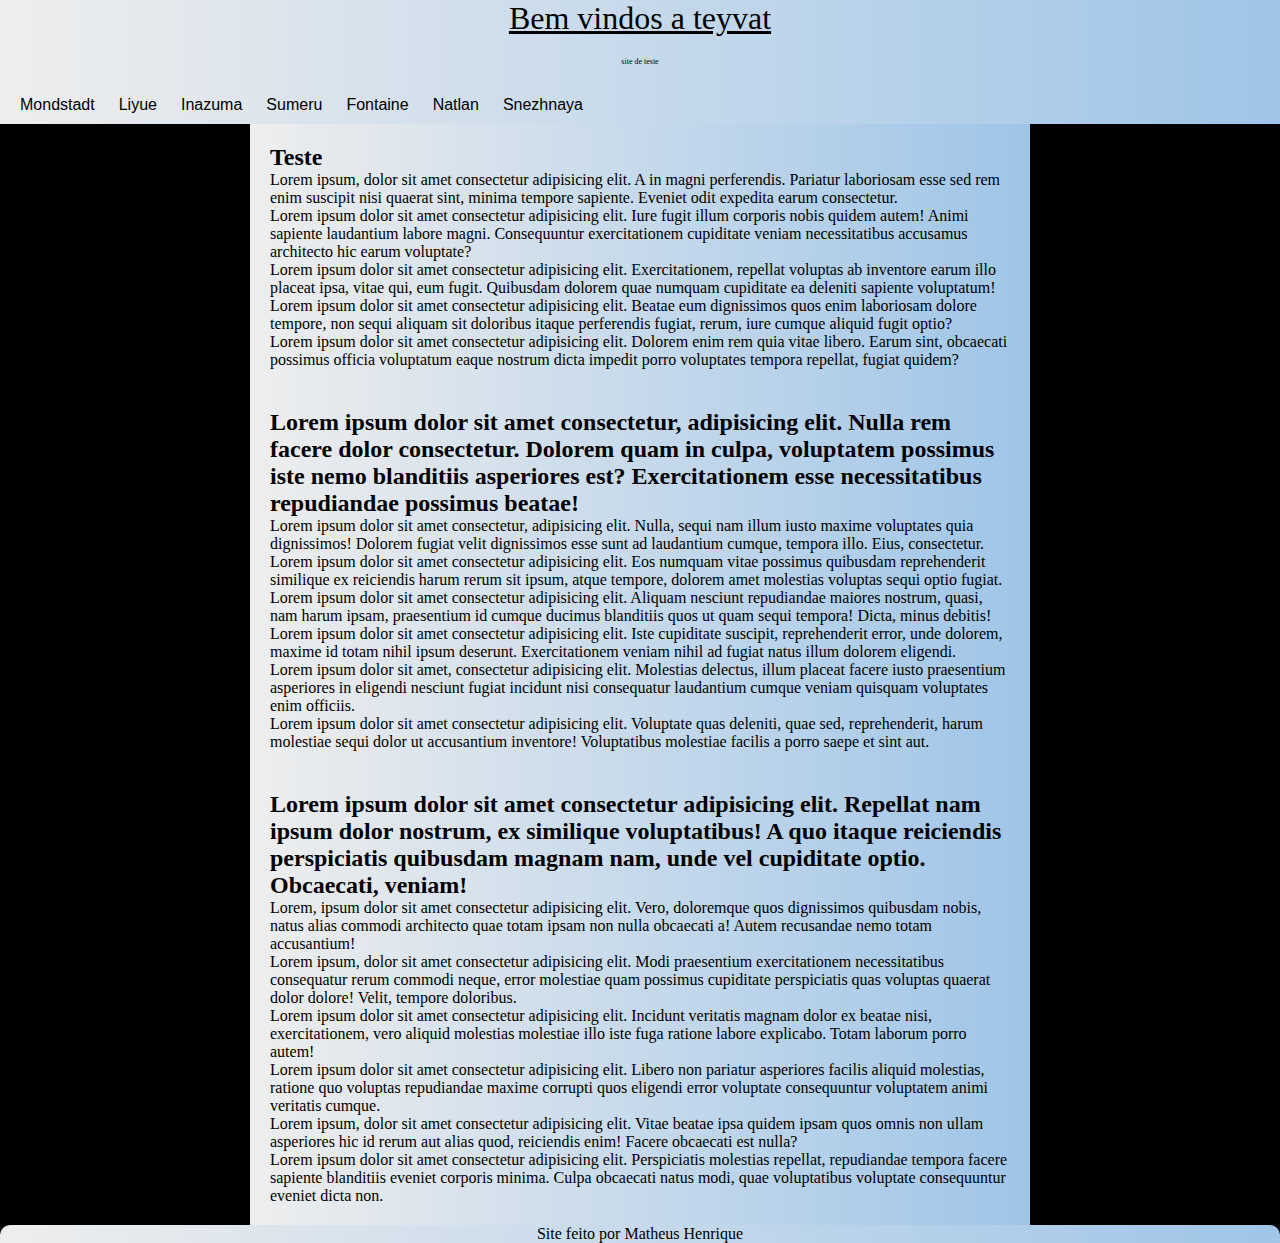
==== index.html @ c2b71a05 "novo site" ====
<!DOCTYPE html>
<html lang="pt-br">
<head>
    <meta charset="UTF-8">
    <meta http-equiv="X-UA-Compatible" content="IE=edge">
    <meta name="viewport" content="width=device-width, initial-scale=1.0">
    <title>Bem vindos a teyvat</title>
    <link rel="stylesheet" href="style.css">
</head>
<body>
    <header>
        <h1>Bem vindos a teyvat</h1>
        <p>site de teste</p>
    </header>
    <nav>
        <a class="mond"href=mondstadt.html>Mondstadt</a>
        <a  class="liy"href=liyue.html>Liyue</a>
        <a  class="inza"href="">Inazuma</a>
        <a  class="sum"href="@">Sumeru</a>
        <a  class="font"href="@">Fontaine</a>
        <a  class="nat"href="@">Natlan</a>
        <a  class="snez"href="@">Snezhnaya</a>
    </nav>
    <main>
        <h2>Teste</h2>
        <p>Lorem ipsum, dolor sit amet consectetur adipisicing elit. A in magni perferendis. Pariatur laboriosam esse sed rem enim suscipit nisi quaerat sint, minima tempore sapiente. Eveniet odit expedita earum consectetur.</p>
        <p>Lorem ipsum dolor sit amet consectetur adipisicing elit. Iure fugit illum corporis nobis quidem autem! Animi sapiente laudantium labore magni. Consequuntur exercitationem cupiditate veniam necessitatibus accusamus architecto hic earum voluptate?</p>
        <p>Lorem ipsum dolor sit amet consectetur adipisicing elit. Exercitationem, repellat voluptas ab inventore earum illo placeat ipsa, vitae qui, eum fugit. Quibusdam dolorem quae numquam cupiditate ea deleniti sapiente voluptatum!</p>
        <p>Lorem ipsum dolor sit amet consectetur adipisicing elit. Beatae eum dignissimos quos enim laboriosam dolore tempore, non sequi aliquam sit doloribus itaque perferendis fugiat, rerum, iure cumque aliquid fugit optio?</p>
        <p>Lorem ipsum dolor sit amet consectetur adipisicing elit. Dolorem enim rem quia vitae libero. Earum sint, obcaecati possimus officia voluptatum eaque nostrum dicta impedit porro voluptates tempora repellat, fugiat quidem?</p>
    </main>
    <article>
        <h2>Lorem ipsum dolor sit amet consectetur, adipisicing elit. Nulla rem facere dolor consectetur. Dolorem quam in culpa, voluptatem possimus iste nemo blanditiis asperiores est? Exercitationem esse necessitatibus repudiandae possimus beatae!</h2>
        <p>Lorem ipsum dolor sit amet consectetur, adipisicing elit. Nulla, sequi nam illum iusto maxime voluptates quia dignissimos! Dolorem fugiat velit dignissimos esse sunt ad laudantium cumque, tempora illo. Eius, consectetur.</p>
        <p>Lorem ipsum dolor sit amet consectetur adipisicing elit. Eos numquam vitae possimus quibusdam reprehenderit similique ex reiciendis harum rerum sit ipsum, atque tempore, dolorem amet molestias voluptas sequi optio fugiat.</p>
        <p>Lorem ipsum dolor sit amet consectetur adipisicing elit. Aliquam nesciunt repudiandae maiores nostrum, quasi, nam harum ipsam, praesentium id cumque ducimus blanditiis quos ut quam sequi tempora! Dicta, minus debitis!</p>
        <p>Lorem ipsum dolor sit amet consectetur adipisicing elit. Iste cupiditate suscipit, reprehenderit error, unde dolorem, maxime id totam nihil ipsum deserunt. Exercitationem veniam nihil ad fugiat natus illum dolorem eligendi.</p>
        <p>Lorem ipsum dolor sit amet, consectetur adipisicing elit. Molestias delectus, illum placeat facere iusto praesentium asperiores in eligendi nesciunt fugiat incidunt nisi consequatur laudantium cumque veniam quisquam voluptates enim officiis.</p>
        <p>Lorem ipsum dolor sit amet consectetur adipisicing elit. Voluptate quas deleniti, quae sed, reprehenderit, harum molestiae sequi dolor ut accusantium inventore! Voluptatibus molestiae facilis a porro saepe et sint aut.</p>
    </article>
    <aside>
        <h2>Lorem ipsum dolor sit amet consectetur adipisicing elit. Repellat nam ipsum dolor nostrum, ex similique voluptatibus! A quo itaque reiciendis perspiciatis quibusdam magnam nam, unde vel cupiditate optio. Obcaecati, veniam!</h2>
        <p>Lorem, ipsum dolor sit amet consectetur adipisicing elit. Vero, doloremque quos dignissimos quibusdam nobis, natus alias commodi architecto quae totam ipsam non nulla obcaecati a! Autem recusandae nemo totam accusantium!</p>
        <p>Lorem ipsum, dolor sit amet consectetur adipisicing elit. Modi praesentium exercitationem necessitatibus consequatur rerum commodi neque, error molestiae quam possimus cupiditate perspiciatis quas voluptas quaerat dolor dolore! Velit, tempore doloribus.</p>
        <p>Lorem ipsum dolor sit amet consectetur adipisicing elit. Incidunt veritatis magnam dolor ex beatae nisi, exercitationem, vero aliquid molestias molestiae illo iste fuga ratione labore explicabo. Totam laborum porro autem!</p>
        <p>Lorem ipsum dolor sit amet consectetur adipisicing elit. Libero non pariatur asperiores facilis aliquid molestias, ratione quo voluptas repudiandae maxime corrupti quos eligendi error voluptate consequuntur voluptatem animi veritatis cumque.</p>
        <p>Lorem ipsum, dolor sit amet consectetur adipisicing elit. Vitae beatae ipsa quidem ipsam quos omnis non ullam asperiores hic id rerum aut alias quod, reiciendis enim! Facere obcaecati est nulla?</p>
        <p>Lorem ipsum dolor sit amet consectetur adipisicing elit. Perspiciatis molestias repellat, repudiandae tempora facere sapiente blanditiis eveniet corporis minima. Culpa obcaecati natus modi, quae voluptatibus voluptate consequuntur eveniet dicta non.</p>
    </aside>
    <Footer>
        <p>Site feito por Matheus Henrique</p>
    </Footer>
</body>
</html>
---- style.css ----
*{
    padding:0px;
    margin:0px;
}
body{
    background-color: black;
}
header{
    text-align: center;
    background-image: linear-gradient(to right,#eeeeee,#9fc5e8);
}
header > h1{
    text-decoration: underline;
    color: black;
    font-family: 'Times New Roman', Times, serif;
    font-weight: 200;
}
header > p{
    font-size:8px;
    padding:20px;
}
nav {
    background-image: linear-gradient(to right,	#eeeeee,#9fc5e8);
    color: black;
    padding:10px;
    box-shadow: 1px 1px 0px 0px black;
}
nav > a{
    color:black;
    padding:10px;
    font-family: 'Franklin Gothic Medium', 'Arial Narrow', Arial,sans-serif;
    text-decoration: none;
    transition-duration:1s;
}
nav > .mond:hover{
    color:black;
    background-color:aqua;
}
nav > .liy:hover{
    color: black;
    background-color: goldenrod;
}
nav > .inza:hover{
    color: black;
    background-color: purple;
}
nav > .sum:hover{
    color: black;
    background-color: green;
}
nav > .font:hover{
    color: black;
    background-color: blue;
}
nav > .nat:hover{
    color: black;
    background-color: red;
}
nav > .snez:hover{
    color: black;
    background-color: lightblue;
}
main{
    border-radius:0px ;
    padding:20px;  
    margin:0px 250px; 
    background-image: linear-gradient(to right,#eeeeee,#9fc5e8);

}
article{
    border-radius: 0px;
    padding:20px;
    margin:0px 250px;
    background-image: linear-gradient(to right,#eeeeee,#9fc5e8);
}
aside{
    border-radius:0px;
    padding:20px;
    margin: 0px 250px;
    background-image: linear-gradient(to right,#eeeeee,#9fc5e8);
}
footer{
    text-align: center;
    background-image: linear-gradient(to right,#eeeeee,#9fc5e8);
    border-radius:10px 10px 0px 0px;
}
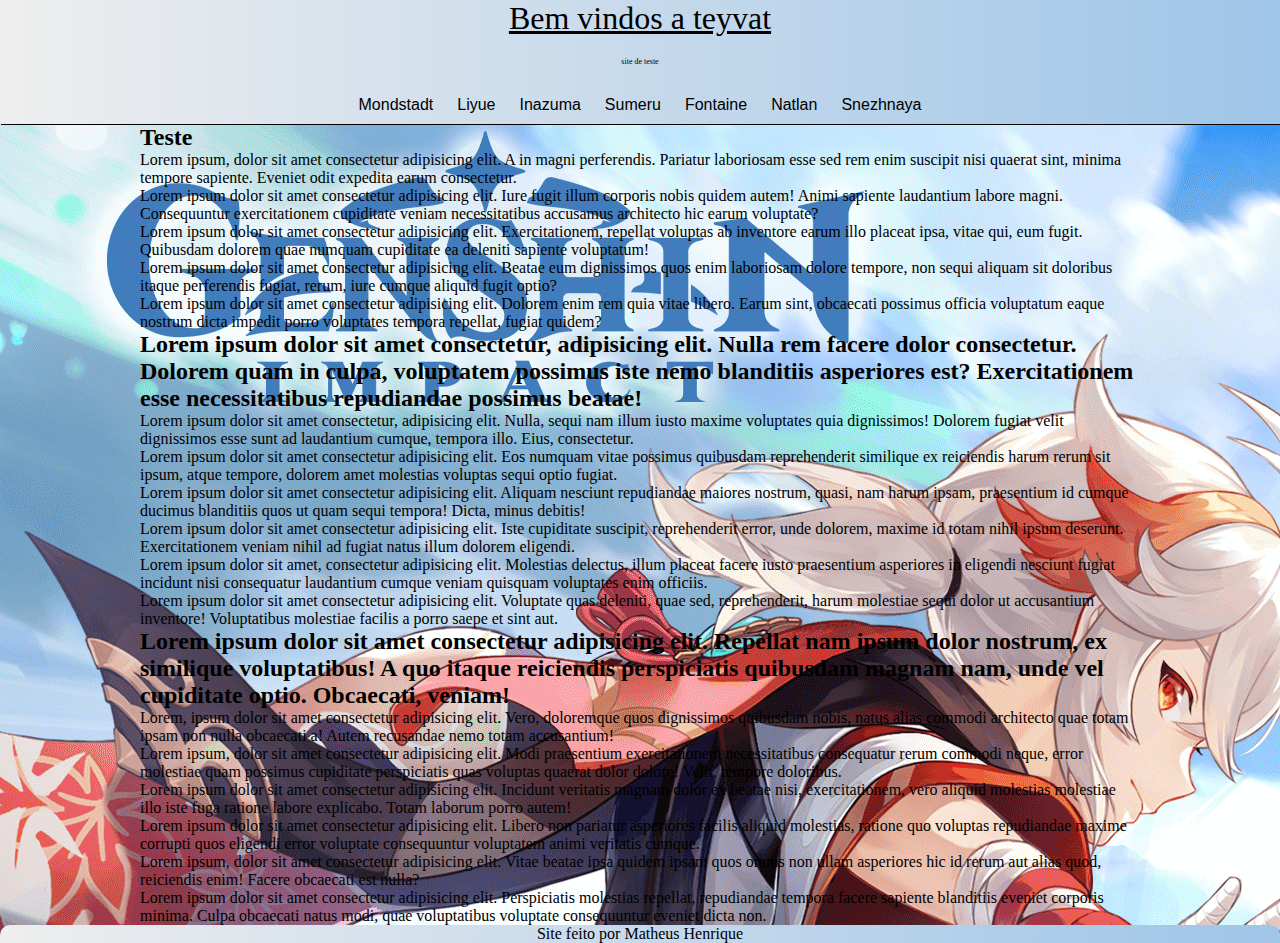
==== commit a530dedc: "att reponsividade" ====
--- a/index.html
+++ b/index.html
@@ -11,7 +11,6 @@
     <header>
         <h1>Bem vindos a teyvat</h1>
         <p>site de teste</p>
-    </header>
     <nav>
         <a class="mond"href=mondstadt.html>Mondstadt</a>
         <a  class="liy"href=liyue.html>Liyue</a>
@@ -21,6 +20,7 @@
         <a  class="nat"href="@">Natlan</a>
         <a  class="snez"href="@">Snezhnaya</a>
     </nav>
+</header>
     <main>
         <h2>Teste</h2>
         <p>Lorem ipsum, dolor sit amet consectetur adipisicing elit. A in magni perferendis. Pariatur laboriosam esse sed rem enim suscipit nisi quaerat sint, minima tempore sapiente. Eveniet odit expedita earum consectetur.</p>
@@ -28,8 +28,6 @@
         <p>Lorem ipsum dolor sit amet consectetur adipisicing elit. Exercitationem, repellat voluptas ab inventore earum illo placeat ipsa, vitae qui, eum fugit. Quibusdam dolorem quae numquam cupiditate ea deleniti sapiente voluptatum!</p>
         <p>Lorem ipsum dolor sit amet consectetur adipisicing elit. Beatae eum dignissimos quos enim laboriosam dolore tempore, non sequi aliquam sit doloribus itaque perferendis fugiat, rerum, iure cumque aliquid fugit optio?</p>
         <p>Lorem ipsum dolor sit amet consectetur adipisicing elit. Dolorem enim rem quia vitae libero. Earum sint, obcaecati possimus officia voluptatum eaque nostrum dicta impedit porro voluptates tempora repellat, fugiat quidem?</p>
-    </main>
-    <article>
         <h2>Lorem ipsum dolor sit amet consectetur, adipisicing elit. Nulla rem facere dolor consectetur. Dolorem quam in culpa, voluptatem possimus iste nemo blanditiis asperiores est? Exercitationem esse necessitatibus repudiandae possimus beatae!</h2>
         <p>Lorem ipsum dolor sit amet consectetur, adipisicing elit. Nulla, sequi nam illum iusto maxime voluptates quia dignissimos! Dolorem fugiat velit dignissimos esse sunt ad laudantium cumque, tempora illo. Eius, consectetur.</p>
         <p>Lorem ipsum dolor sit amet consectetur adipisicing elit. Eos numquam vitae possimus quibusdam reprehenderit similique ex reiciendis harum rerum sit ipsum, atque tempore, dolorem amet molestias voluptas sequi optio fugiat.</p>
@@ -37,8 +35,6 @@
         <p>Lorem ipsum dolor sit amet consectetur adipisicing elit. Iste cupiditate suscipit, reprehenderit error, unde dolorem, maxime id totam nihil ipsum deserunt. Exercitationem veniam nihil ad fugiat natus illum dolorem eligendi.</p>
         <p>Lorem ipsum dolor sit amet, consectetur adipisicing elit. Molestias delectus, illum placeat facere iusto praesentium asperiores in eligendi nesciunt fugiat incidunt nisi consequatur laudantium cumque veniam quisquam voluptates enim officiis.</p>
         <p>Lorem ipsum dolor sit amet consectetur adipisicing elit. Voluptate quas deleniti, quae sed, reprehenderit, harum molestiae sequi dolor ut accusantium inventore! Voluptatibus molestiae facilis a porro saepe et sint aut.</p>
-    </article>
-    <aside>
         <h2>Lorem ipsum dolor sit amet consectetur adipisicing elit. Repellat nam ipsum dolor nostrum, ex similique voluptatibus! A quo itaque reiciendis perspiciatis quibusdam magnam nam, unde vel cupiditate optio. Obcaecati, veniam!</h2>
         <p>Lorem, ipsum dolor sit amet consectetur adipisicing elit. Vero, doloremque quos dignissimos quibusdam nobis, natus alias commodi architecto quae totam ipsam non nulla obcaecati a! Autem recusandae nemo totam accusantium!</p>
         <p>Lorem ipsum, dolor sit amet consectetur adipisicing elit. Modi praesentium exercitationem necessitatibus consequatur rerum commodi neque, error molestiae quam possimus cupiditate perspiciatis quas voluptas quaerat dolor dolore! Velit, tempore doloribus.</p>
@@ -46,7 +42,7 @@
         <p>Lorem ipsum dolor sit amet consectetur adipisicing elit. Libero non pariatur asperiores facilis aliquid molestias, ratione quo voluptas repudiandae maxime corrupti quos eligendi error voluptate consequuntur voluptatem animi veritatis cumque.</p>
         <p>Lorem ipsum, dolor sit amet consectetur adipisicing elit. Vitae beatae ipsa quidem ipsam quos omnis non ullam asperiores hic id rerum aut alias quod, reiciendis enim! Facere obcaecati est nulla?</p>
         <p>Lorem ipsum dolor sit amet consectetur adipisicing elit. Perspiciatis molestias repellat, repudiandae tempora facere sapiente blanditiis eveniet corporis minima. Culpa obcaecati natus modi, quae voluptatibus voluptate consequuntur eveniet dicta non.</p>
-    </aside>
+    </main>
     <Footer>
         <p>Site feito por Matheus Henrique</p>
     </Footer>
--- a/style.css
+++ b/style.css
@@ -3,11 +3,15 @@
     margin:0px;
 }
 body{
-    background-color: black;
+    background-image: url(Imagens/Genshin\ Verão.png);
+    min-width: 370px;
+    min-height: 677px;
 }
 header{
+    min-width: 375px;
     text-align: center;
     background-image: linear-gradient(to right,#eeeeee,#9fc5e8);
+    margin: auto;
 }
 header > h1{
     text-decoration: underline;
@@ -23,6 +27,7 @@
     background-image: linear-gradient(to right,	#eeeeee,#9fc5e8);
     color: black;
     padding:10px;
+    margin: auto;
     box-shadow: 1px 1px 0px 0px black;
 }
 nav > a{
@@ -35,49 +40,46 @@
 nav > .mond:hover{
     color:black;
     background-color:aqua;
+    border-radius:10px 10px;
 }
 nav > .liy:hover{
     color: black;
     background-color: goldenrod;
+    border-radius:10px 10px;
 }
 nav > .inza:hover{
     color: black;
     background-color: purple;
+    border-radius:10px 10px;
 }
 nav > .sum:hover{
     color: black;
     background-color: green;
+    border-radius:10px 10px;
 }
 nav > .font:hover{
     color: black;
     background-color: blue;
+    border-radius:10px 10px;
 }
 nav > .nat:hover{
     color: black;
     background-color: red;
+    border-radius:10px 10px;
 }
 nav > .snez:hover{
     color: black;
     background-color: lightblue;
+    border-radius:10px 10px;
 }
 main{
-    border-radius:0px ;
-    padding:20px;  
-    margin:0px 250px; 
-    background-image: linear-gradient(to right,#eeeeee,#9fc5e8);
+    min-width: 370px;
+    max-width:1000px;
+    min-height: 677px;
+    border-radius:0px; 
+    margin:auto;
+    background-color: transparent;
 
-}
-article{
-    border-radius: 0px;
-    padding:20px;
-    margin:0px 250px;
-    background-image: linear-gradient(to right,#eeeeee,#9fc5e8);
-}
-aside{
-    border-radius:0px;
-    padding:20px;
-    margin: 0px 250px;
-    background-image: linear-gradient(to right,#eeeeee,#9fc5e8);
 }
 footer{
     text-align: center;
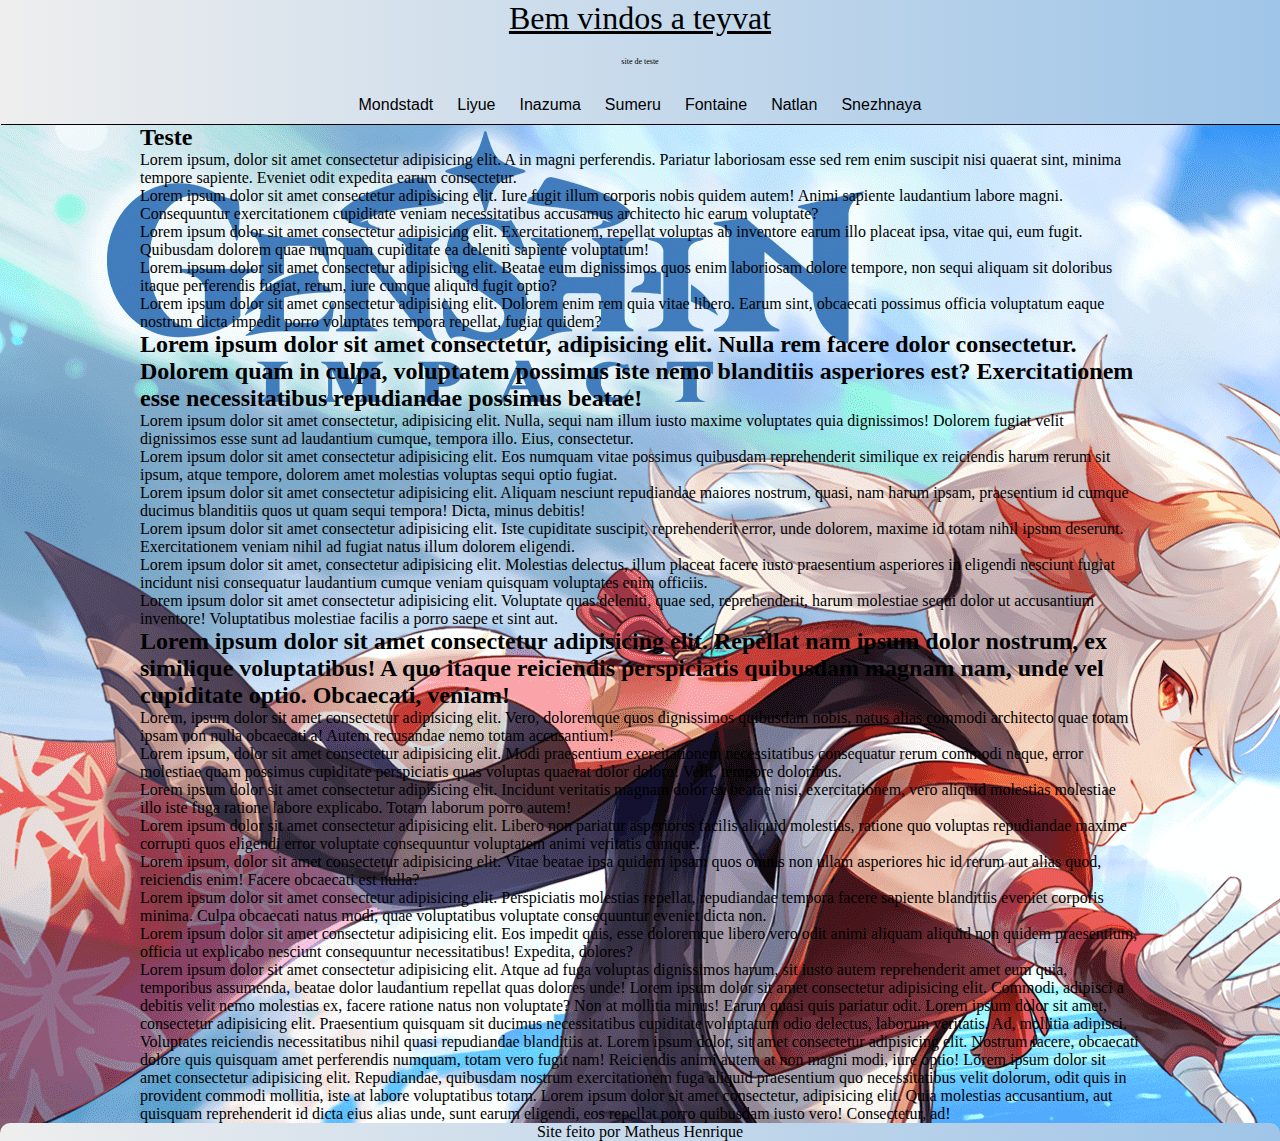
==== commit 47e2aad5: "Update index.html" ====
--- a/index.html
+++ b/index.html
@@ -42,6 +42,8 @@
         <p>Lorem ipsum dolor sit amet consectetur adipisicing elit. Libero non pariatur asperiores facilis aliquid molestias, ratione quo voluptas repudiandae maxime corrupti quos eligendi error voluptate consequuntur voluptatem animi veritatis cumque.</p>
         <p>Lorem ipsum, dolor sit amet consectetur adipisicing elit. Vitae beatae ipsa quidem ipsam quos omnis non ullam asperiores hic id rerum aut alias quod, reiciendis enim! Facere obcaecati est nulla?</p>
         <p>Lorem ipsum dolor sit amet consectetur adipisicing elit. Perspiciatis molestias repellat, repudiandae tempora facere sapiente blanditiis eveniet corporis minima. Culpa obcaecati natus modi, quae voluptatibus voluptate consequuntur eveniet dicta non.</p>
+        <p>Lorem ipsum dolor sit amet consectetur adipisicing elit. Eos impedit quis, esse doloremque libero vero odit animi aliquam aliquid non quidem praesentium, officia ut explicabo nesciunt consequuntur necessitatibus! Expedita, dolores?</p>
+        <p>Lorem ipsum dolor sit amet consectetur adipisicing elit. Atque ad fuga voluptas dignissimos harum, sit iusto autem reprehenderit amet eum quia, temporibus assumenda, beatae dolor laudantium repellat quas dolores unde! Lorem ipsum dolor sit amet consectetur adipisicing elit. Commodi, adipisci a debitis velit nemo molestias ex, facere ratione natus non voluptate? Non at mollitia minus! Earum quasi quis pariatur odit. Lorem ipsum dolor sit amet, consectetur adipisicing elit. Praesentium quisquam sit ducimus necessitatibus cupiditate voluptatum odio delectus, laborum veritatis. Ad, mollitia adipisci. Voluptates reiciendis necessitatibus nihil quasi repudiandae blanditiis at. Lorem ipsum dolor, sit amet consectetur adipisicing elit. Nostrum facere, obcaecati dolore quis quisquam amet perferendis numquam, totam vero fugit nam! Reiciendis animi autem at non magni modi, iure optio! Lorem ipsum dolor sit amet consectetur adipisicing elit. Repudiandae, quibusdam nostrum exercitationem fuga aliquid praesentium quo necessitatibus velit dolorum, odit quis in provident commodi mollitia, iste at labore voluptatibus totam. Lorem ipsum dolor sit amet consectetur, adipisicing elit. Quia molestias accusantium, aut quisquam reprehenderit id dicta eius alias unde, sunt earum eligendi, eos repellat porro quibusdam iusto vero! Consectetur, ad!</p>
     </main>
     <Footer>
         <p>Site feito por Matheus Henrique</p>
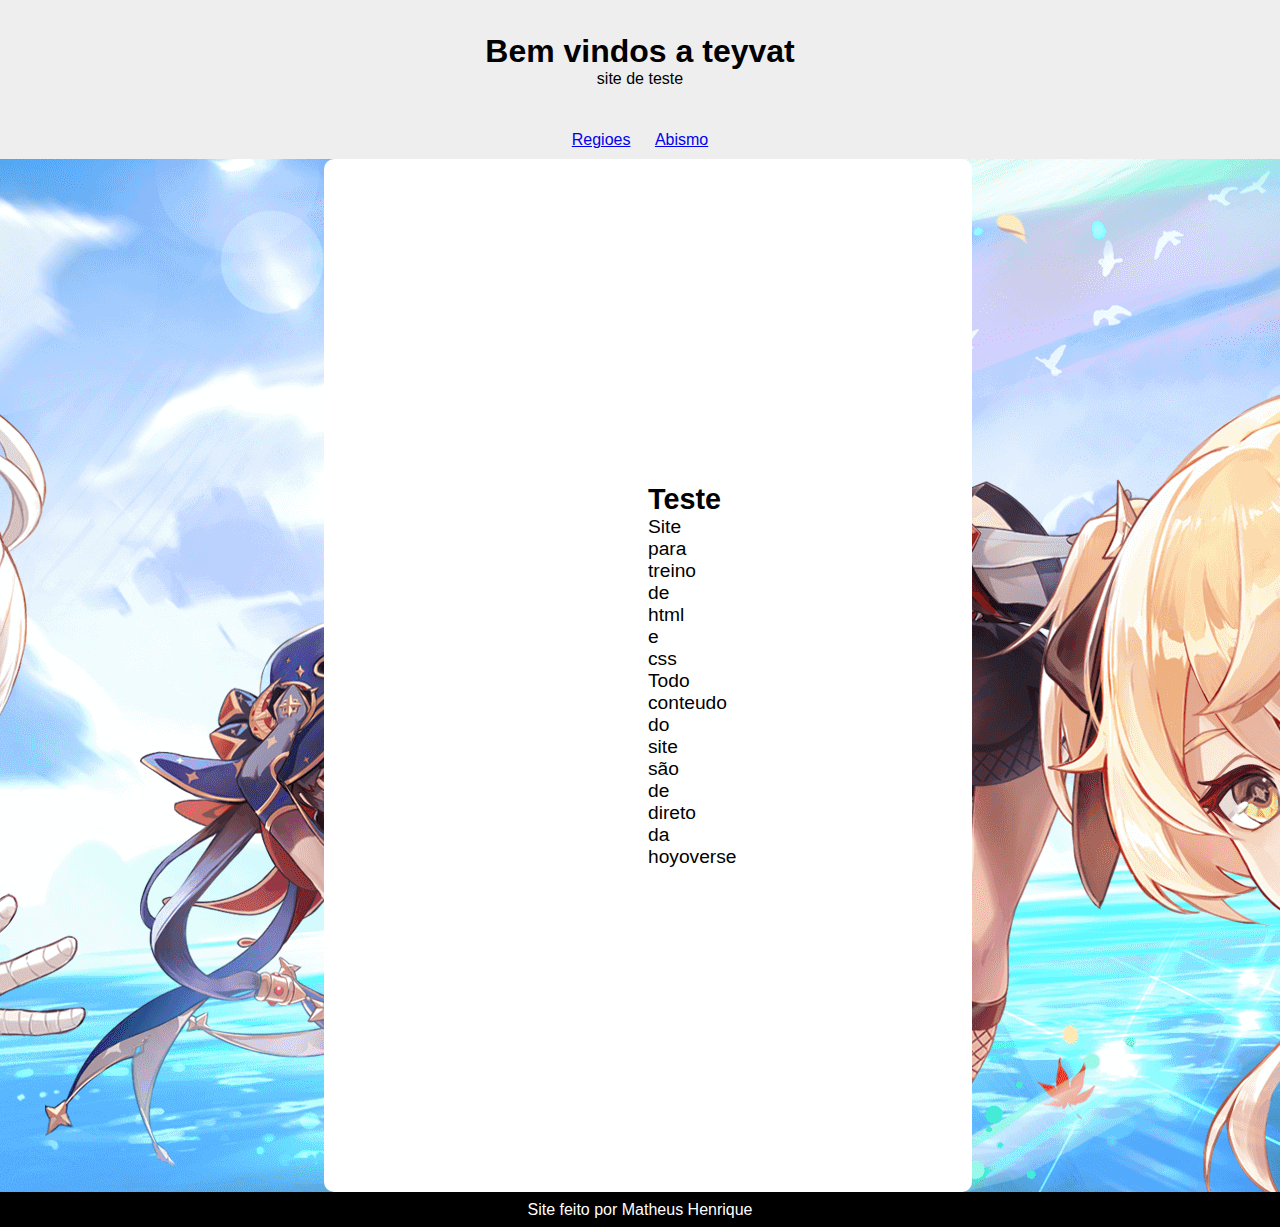
==== commit bcb626db: "site remodelado" ====
--- a/index.html
+++ b/index.html
@@ -11,39 +11,15 @@
     <header>
         <h1>Bem vindos a teyvat</h1>
         <p>site de teste</p>
+    </header>
     <nav>
-        <a class="mond"href=mondstadt.html>Mondstadt</a>
-        <a  class="liy"href=liyue.html>Liyue</a>
-        <a  class="inza"href="">Inazuma</a>
-        <a  class="sum"href="@">Sumeru</a>
-        <a  class="font"href="@">Fontaine</a>
-        <a  class="nat"href="@">Natlan</a>
-        <a  class="snez"href="@">Snezhnaya</a>
+      <a href="Pagina2/Regioes.html">Regioes</a>
+      <a href="Pagina2/abismo.html">Abismo</a>
     </nav>
-</header>
     <main>
         <h2>Teste</h2>
-        <p>Lorem ipsum, dolor sit amet consectetur adipisicing elit. A in magni perferendis. Pariatur laboriosam esse sed rem enim suscipit nisi quaerat sint, minima tempore sapiente. Eveniet odit expedita earum consectetur.</p>
-        <p>Lorem ipsum dolor sit amet consectetur adipisicing elit. Iure fugit illum corporis nobis quidem autem! Animi sapiente laudantium labore magni. Consequuntur exercitationem cupiditate veniam necessitatibus accusamus architecto hic earum voluptate?</p>
-        <p>Lorem ipsum dolor sit amet consectetur adipisicing elit. Exercitationem, repellat voluptas ab inventore earum illo placeat ipsa, vitae qui, eum fugit. Quibusdam dolorem quae numquam cupiditate ea deleniti sapiente voluptatum!</p>
-        <p>Lorem ipsum dolor sit amet consectetur adipisicing elit. Beatae eum dignissimos quos enim laboriosam dolore tempore, non sequi aliquam sit doloribus itaque perferendis fugiat, rerum, iure cumque aliquid fugit optio?</p>
-        <p>Lorem ipsum dolor sit amet consectetur adipisicing elit. Dolorem enim rem quia vitae libero. Earum sint, obcaecati possimus officia voluptatum eaque nostrum dicta impedit porro voluptates tempora repellat, fugiat quidem?</p>
-        <h2>Lorem ipsum dolor sit amet consectetur, adipisicing elit. Nulla rem facere dolor consectetur. Dolorem quam in culpa, voluptatem possimus iste nemo blanditiis asperiores est? Exercitationem esse necessitatibus repudiandae possimus beatae!</h2>
-        <p>Lorem ipsum dolor sit amet consectetur, adipisicing elit. Nulla, sequi nam illum iusto maxime voluptates quia dignissimos! Dolorem fugiat velit dignissimos esse sunt ad laudantium cumque, tempora illo. Eius, consectetur.</p>
-        <p>Lorem ipsum dolor sit amet consectetur adipisicing elit. Eos numquam vitae possimus quibusdam reprehenderit similique ex reiciendis harum rerum sit ipsum, atque tempore, dolorem amet molestias voluptas sequi optio fugiat.</p>
-        <p>Lorem ipsum dolor sit amet consectetur adipisicing elit. Aliquam nesciunt repudiandae maiores nostrum, quasi, nam harum ipsam, praesentium id cumque ducimus blanditiis quos ut quam sequi tempora! Dicta, minus debitis!</p>
-        <p>Lorem ipsum dolor sit amet consectetur adipisicing elit. Iste cupiditate suscipit, reprehenderit error, unde dolorem, maxime id totam nihil ipsum deserunt. Exercitationem veniam nihil ad fugiat natus illum dolorem eligendi.</p>
-        <p>Lorem ipsum dolor sit amet, consectetur adipisicing elit. Molestias delectus, illum placeat facere iusto praesentium asperiores in eligendi nesciunt fugiat incidunt nisi consequatur laudantium cumque veniam quisquam voluptates enim officiis.</p>
-        <p>Lorem ipsum dolor sit amet consectetur adipisicing elit. Voluptate quas deleniti, quae sed, reprehenderit, harum molestiae sequi dolor ut accusantium inventore! Voluptatibus molestiae facilis a porro saepe et sint aut.</p>
-        <h2>Lorem ipsum dolor sit amet consectetur adipisicing elit. Repellat nam ipsum dolor nostrum, ex similique voluptatibus! A quo itaque reiciendis perspiciatis quibusdam magnam nam, unde vel cupiditate optio. Obcaecati, veniam!</h2>
-        <p>Lorem, ipsum dolor sit amet consectetur adipisicing elit. Vero, doloremque quos dignissimos quibusdam nobis, natus alias commodi architecto quae totam ipsam non nulla obcaecati a! Autem recusandae nemo totam accusantium!</p>
-        <p>Lorem ipsum, dolor sit amet consectetur adipisicing elit. Modi praesentium exercitationem necessitatibus consequatur rerum commodi neque, error molestiae quam possimus cupiditate perspiciatis quas voluptas quaerat dolor dolore! Velit, tempore doloribus.</p>
-        <p>Lorem ipsum dolor sit amet consectetur adipisicing elit. Incidunt veritatis magnam dolor ex beatae nisi, exercitationem, vero aliquid molestias molestiae illo iste fuga ratione labore explicabo. Totam laborum porro autem!</p>
-        <p>Lorem ipsum dolor sit amet consectetur adipisicing elit. Libero non pariatur asperiores facilis aliquid molestias, ratione quo voluptas repudiandae maxime corrupti quos eligendi error voluptate consequuntur voluptatem animi veritatis cumque.</p>
-        <p>Lorem ipsum, dolor sit amet consectetur adipisicing elit. Vitae beatae ipsa quidem ipsam quos omnis non ullam asperiores hic id rerum aut alias quod, reiciendis enim! Facere obcaecati est nulla?</p>
-        <p>Lorem ipsum dolor sit amet consectetur adipisicing elit. Perspiciatis molestias repellat, repudiandae tempora facere sapiente blanditiis eveniet corporis minima. Culpa obcaecati natus modi, quae voluptatibus voluptate consequuntur eveniet dicta non.</p>
-        <p>Lorem ipsum dolor sit amet consectetur adipisicing elit. Eos impedit quis, esse doloremque libero vero odit animi aliquam aliquid non quidem praesentium, officia ut explicabo nesciunt consequuntur necessitatibus! Expedita, dolores?</p>
-        <p>Lorem ipsum dolor sit amet consectetur adipisicing elit. Atque ad fuga voluptas dignissimos harum, sit iusto autem reprehenderit amet eum quia, temporibus assumenda, beatae dolor laudantium repellat quas dolores unde! Lorem ipsum dolor sit amet consectetur adipisicing elit. Commodi, adipisci a debitis velit nemo molestias ex, facere ratione natus non voluptate? Non at mollitia minus! Earum quasi quis pariatur odit. Lorem ipsum dolor sit amet, consectetur adipisicing elit. Praesentium quisquam sit ducimus necessitatibus cupiditate voluptatum odio delectus, laborum veritatis. Ad, mollitia adipisci. Voluptates reiciendis necessitatibus nihil quasi repudiandae blanditiis at. Lorem ipsum dolor, sit amet consectetur adipisicing elit. Nostrum facere, obcaecati dolore quis quisquam amet perferendis numquam, totam vero fugit nam! Reiciendis animi autem at non magni modi, iure optio! Lorem ipsum dolor sit amet consectetur adipisicing elit. Repudiandae, quibusdam nostrum exercitationem fuga aliquid praesentium quo necessitatibus velit dolorum, odit quis in provident commodi mollitia, iste at labore voluptatibus totam. Lorem ipsum dolor sit amet consectetur, adipisicing elit. Quia molestias accusantium, aut quisquam reprehenderit id dicta eius alias unde, sunt earum eligendi, eos repellat porro quibusdam iusto vero! Consectetur, ad!</p>
+        <p>Site para treino de html e css</p>
+        <p>Todo conteudo do site são de direto da hoyoverse</p>
     </main>
     <Footer>
         <p>Site feito por Matheus Henrique</p>
--- a/style.css
+++ b/style.css
@@ -4,85 +4,43 @@
 }
 body{
     background-image: url(Imagens/Genshin\ Verão.png);
-    min-width: 370px;
-    min-height: 677px;
+    background-position: top;
 }
 header{
-    min-width: 375px;
+    font-family: Arial, Helvetica, sans-serif;
     text-align: center;
-    background-image: linear-gradient(to right,#eeeeee,#9fc5e8);
-    margin: auto;
+    background-color:#eeeeee;
+    padding:33px;
+    margin:auto;
 }
-header > h1{
-    text-decoration: underline;
+nav{
+    font-family: Arial, Helvetica, sans-serif;
+    text-align: center;
+    text-decoration: none;
     color: black;
-    font-family: 'Times New Roman', Times, serif;
-    font-weight: 200;
-}
-header > p{
-    font-size:8px;
-    padding:20px;
-}
-nav {
-    background-image: linear-gradient(to right,	#eeeeee,#9fc5e8);
-    color: black;
+    background-color: #eeeeee;
     padding:10px;
-    margin: auto;
-    box-shadow: 1px 1px 0px 0px black;
 }
 nav > a{
-    color:black;
     padding:10px;
-    font-family: 'Franklin Gothic Medium', 'Arial Narrow', Arial,sans-serif;
-    text-decoration: none;
-    transition-duration:1s;
 }
-nav > .mond:hover{
-    color:black;
-    background-color:aqua;
-    border-radius:10px 10px;
-}
-nav > .liy:hover{
-    color: black;
-    background-color: goldenrod;
-    border-radius:10px 10px;
-}
-nav > .inza:hover{
-    color: black;
-    background-color: purple;
-    border-radius:10px 10px;
-}
-nav > .sum:hover{
-    color: black;
-    background-color: green;
-    border-radius:10px 10px;
-}
-nav > .font:hover{
-    color: black;
-    background-color: blue;
-    border-radius:10px 10px;
-}
-nav > .nat:hover{
-    color: black;
-    background-color: red;
-    border-radius:10px 10px;
-}
-nav > .snez:hover{
-    color: black;
-    background-color: lightblue;
-    border-radius:10px 10px;
+nav > a:hover{
+    background-color: #9fc5e8;
+    border-radius: 10px;
 }
 main{
-    min-width: 370px;
-    max-width:1000px;
-    min-height: 677px;
-    border-radius:0px; 
-    margin:auto;
-    background-color: transparent;
-
+    font-size:larger;
+    font-family: Arial, Helvetica, sans-serif;
+    text-align: center;
+    padding:36vh;
+    margin:0px 36vh 0px 36vh;
+    background-color: white;
+    border-radius: 10px;
 }
 footer{
+    font-family: Arial, Helvetica, sans-serif;
     text-align: center;
-    background-image: linear-gradient(to right,#eeeeee,#9fc5e8);
-    border-radius:10px 10px 0px 0px;
-}
+    color: white;
+    background-color: black;
+    padding:8.5px;
+}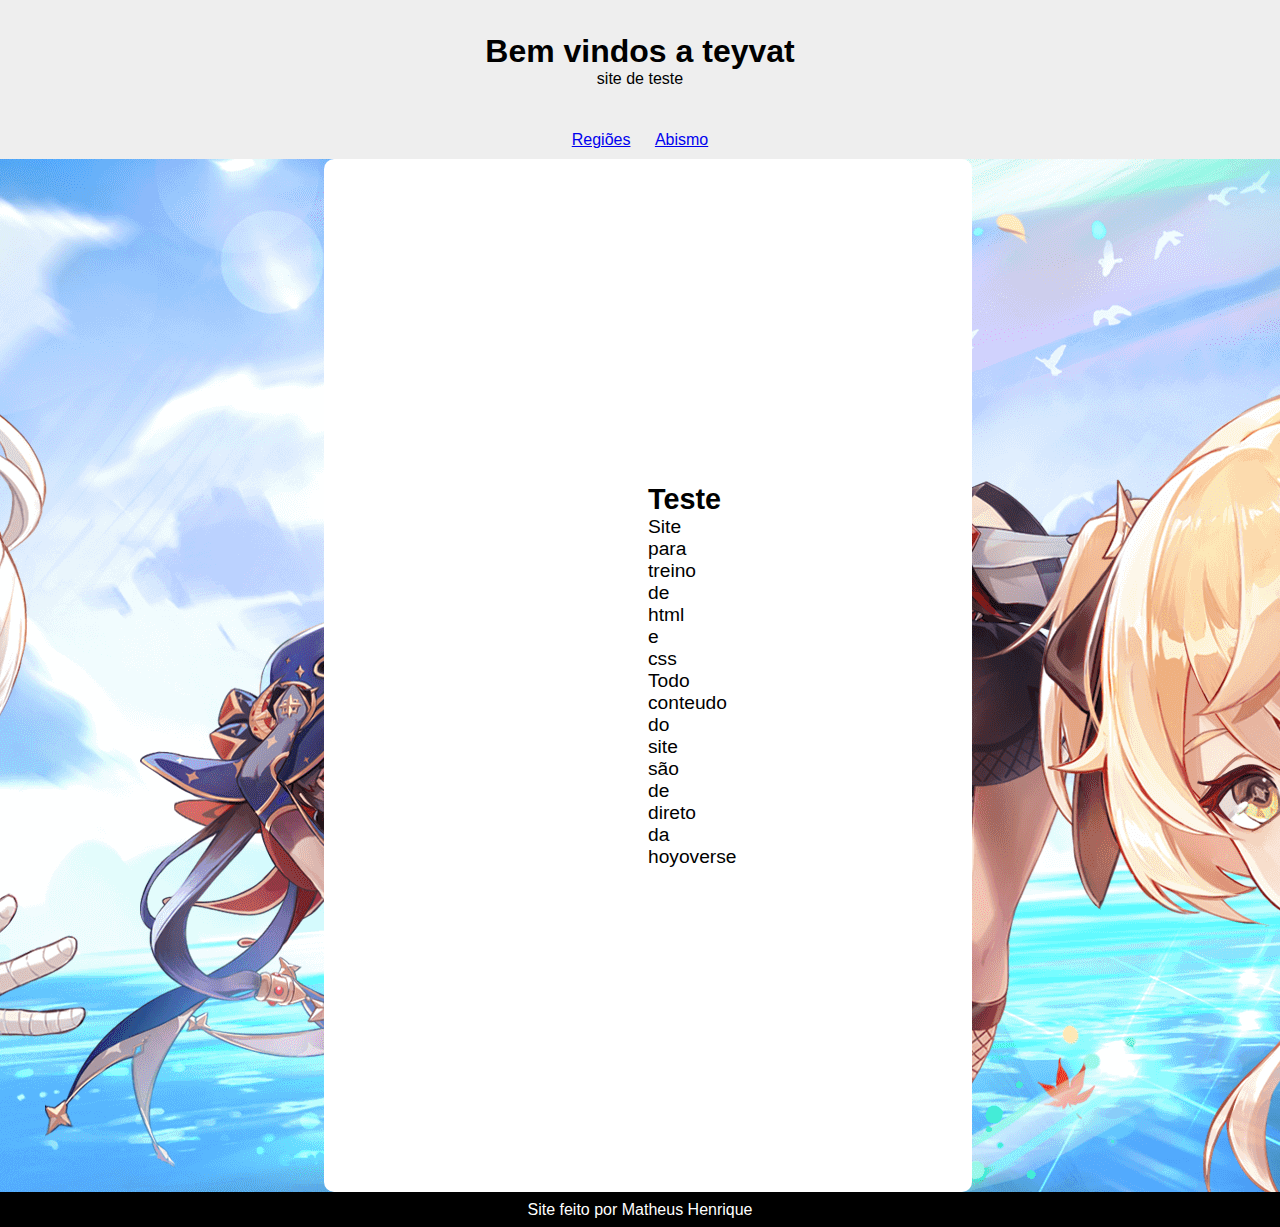
==== commit 72383cb7: "pagina de regiões pronta" ====
--- a/index.html
+++ b/index.html
@@ -13,7 +13,7 @@
         <p>site de teste</p>
     </header>
     <nav>
-      <a href="Pagina2/Regioes.html">Regioes</a>
+      <a href="Pagina2/Regioes.html">Regiões</a>
       <a href="Pagina2/abismo.html">Abismo</a>
     </nav>
     <main>
